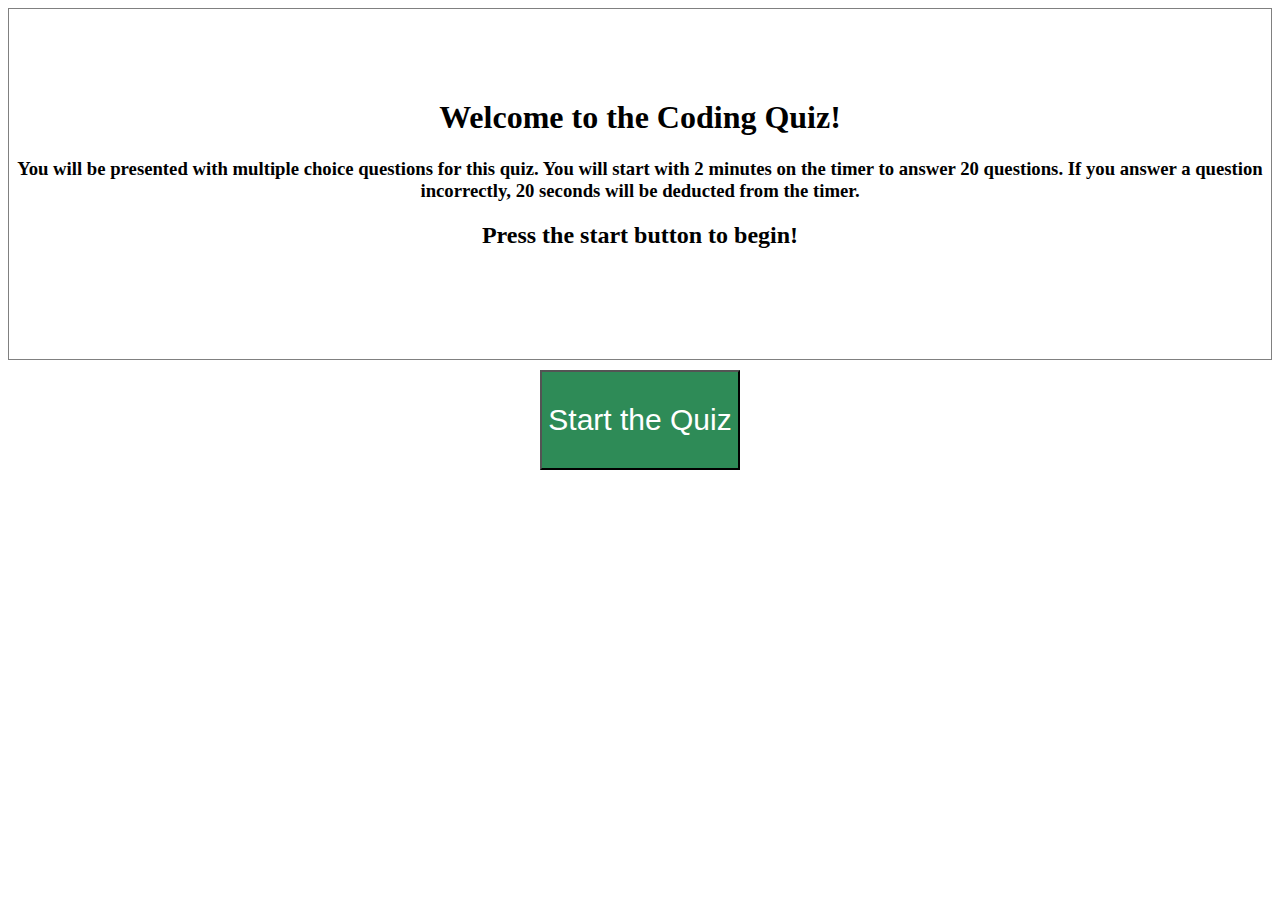
==== index.html @ cc58587d "Got all questions and options displayed" ====
<!DOCTYPE html>
<html lang="en">
<head>
    <meta charset="UTF-8">
    <meta name="viewport" content="width=device-width, initial-scale=1.0">
    <title>Coding Quiz</title>
    <link rel="stylesheet" href="Assets/styles.css"> 

</head>
<body>
    <div class="container">
        <div class="welcome">
            <h1 class="intro">Welcome to the Coding Quiz!</h1>
            
            <h3 class="intro">You will be presented with multiple choice questions for this quiz. You will start with 2 minutes on the timer to answer 20 questions. If you answer a question incorrectly, 20 seconds will be deducted from the timer. </h3>
        
            <h2 class="intro">Press the start button to begin!</h2>
        </div>   
        
        <div class="quiz-content">
            <h1 class="quiz-question"></h1>
            
            <h3 class="quiz-options"></h3>
            
            <h2 class="quiz-answer"></h2>
        </div>
    </div>

    <div class="start-button">
        <button class="start-button">Start the Quiz</button>
    </div>
    
    <script src="Assets/script.js"></script>
</body>
</html>
---- Assets/styles.css ----
.container {
    display: flex;
    justify-content: center;
    align-items: center;
    text-align: center;
    position: relative;
    border: 1px solid grey;
    flex-direction: column;
    height: 350px ;
    margin-bottom: 10px;
}



.start-button { 
    margin: 0 auto;
    height: 100px;
    width: 200px;
    font-size: 30px;
    background-color: seagreen;
    color: white;
}
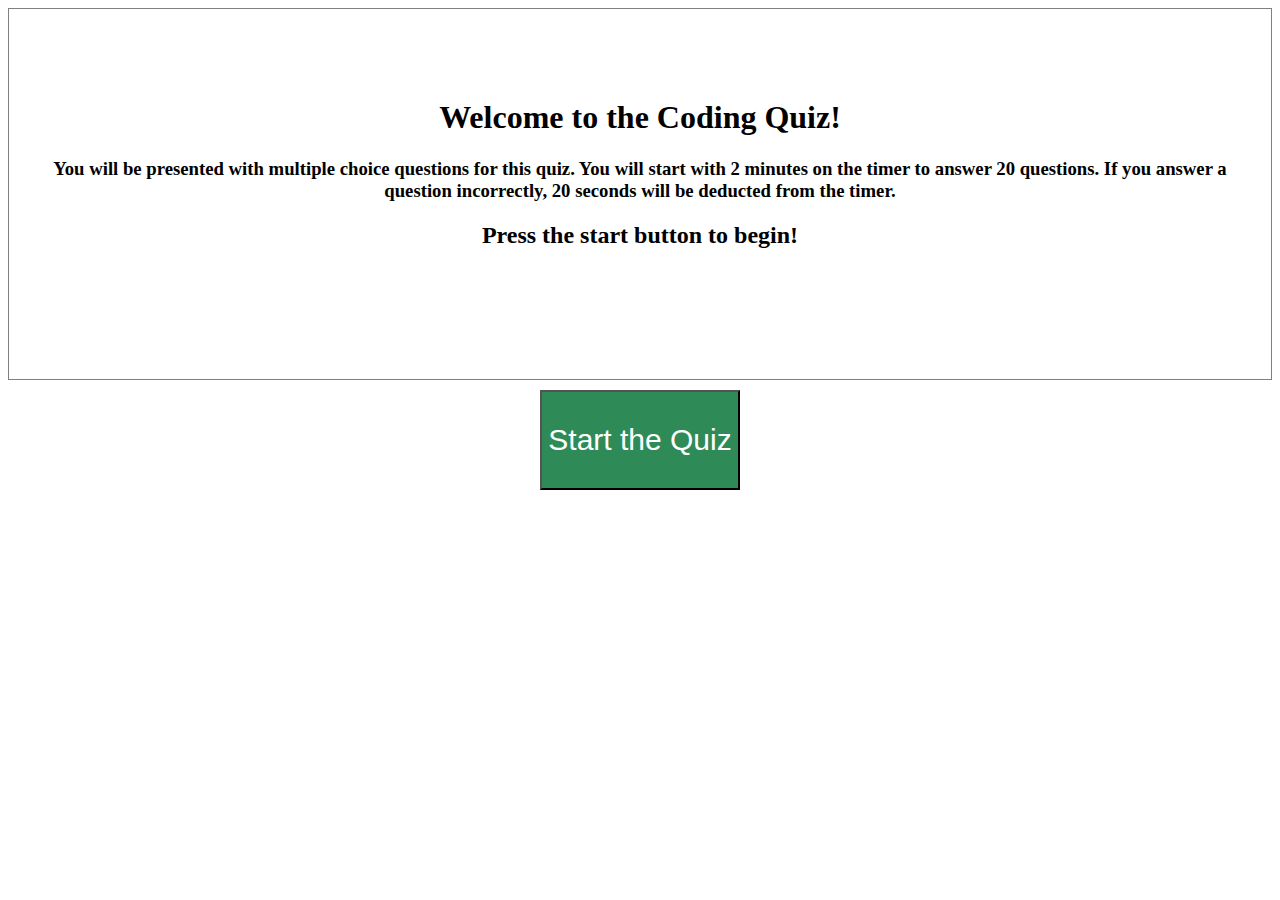
==== commit 75d26f68: "Choices for questions showing in a list" ====
--- a/index.html
+++ b/index.html
@@ -20,8 +20,8 @@
         <div class="quiz-content">
             <h1 class="quiz-question"></h1>
             
-            <h3 class="quiz-options"></h3>
-            
+            <p class="quiz-options"></p>
+              
             <h2 class="quiz-answer"></h2>
         </div>
     </div>
--- a/Assets/styles.css
+++ b/Assets/styles.css
@@ -8,9 +8,18 @@
     flex-direction: column;
     height: 350px ;
     margin-bottom: 10px;
+    padding: 10px;
 }
 
+.choices {
+    display: flex;
+    flex-direction: column;
+    justify-content: center;
+    align-items: center;
+    position: relative;
+    flex-direction: column;
 
+}
 
 .start-button { 
     margin: 0 auto;
@@ -19,4 +28,10 @@
     font-size: 30px;
     background-color: seagreen;
     color: white;
+}
+
+.quiz-options {
+    display: flex;
+    flex-direction: column;
+    position: relative;
 }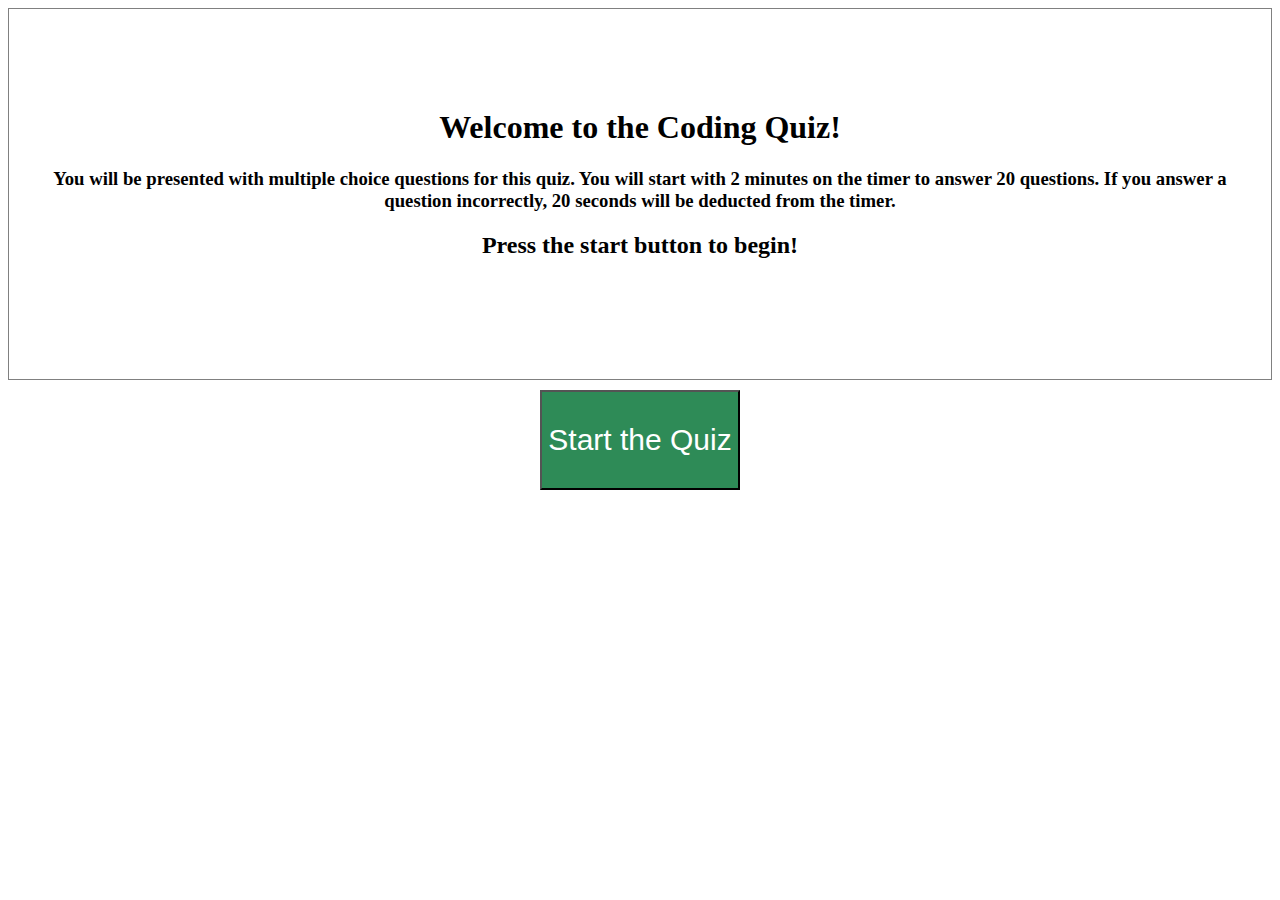
==== commit f2c15696: "Created HTML elements to link choices" ====
--- a/index.html
+++ b/index.html
@@ -20,7 +20,10 @@
         <div class="quiz-content">
             <h1 class="quiz-question"></h1>
             
-            <p class="quiz-options"></p>
+            <p class="quiz-option-a"></p>
+            <p class="quiz-option-b"></p>
+            <p class="quiz-option-c"></p>
+            <p class="quiz-option-d"></p>
               
             <h2 class="quiz-answer"></h2>
         </div>
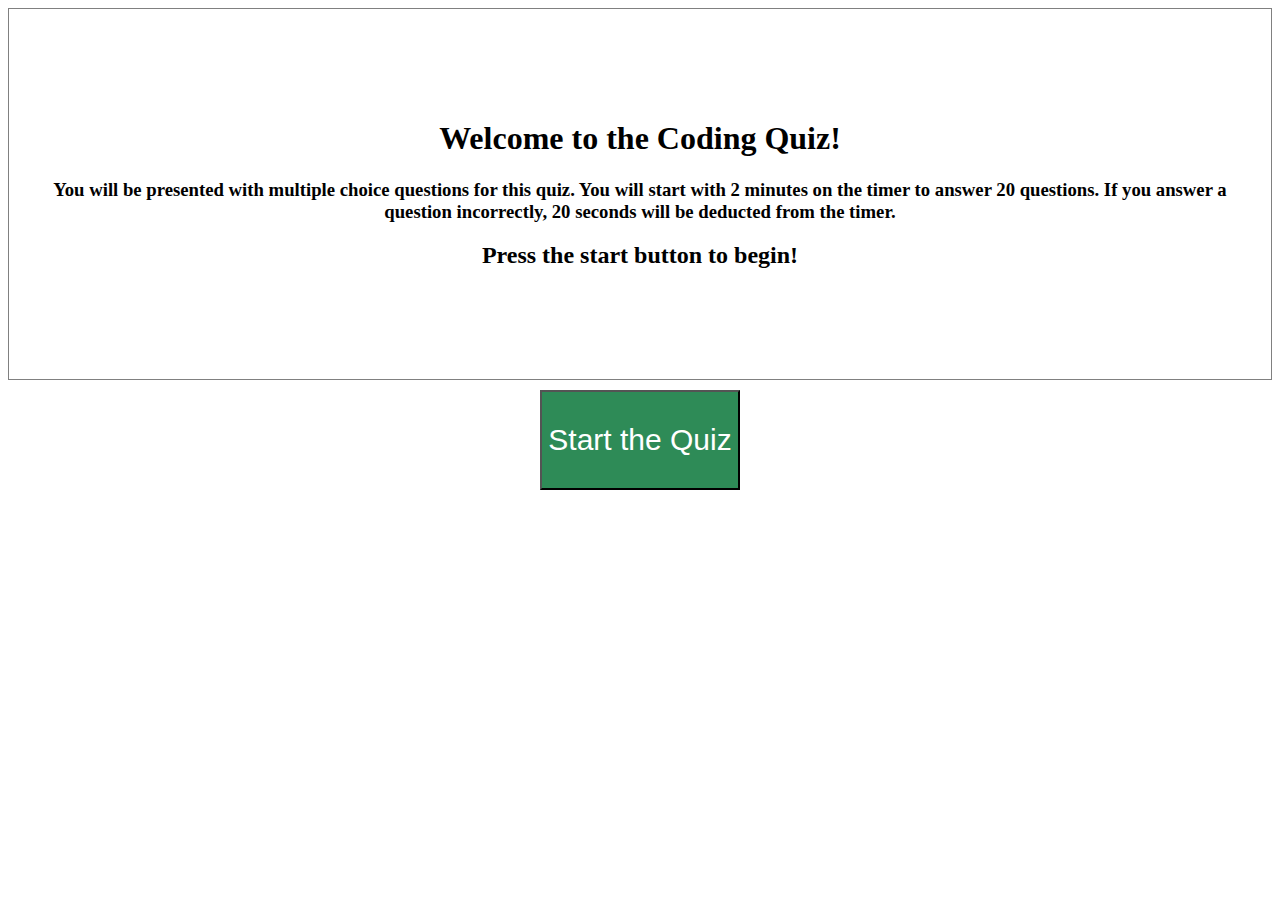
==== commit 656868f6: "Added timer to page" ====
--- a/index.html
+++ b/index.html
@@ -32,6 +32,10 @@
     <div class="start-button">
         <button class="start-button">Start the Quiz</button>
     </div>
+
+    <div class="timer">
+        <p class="timeLeft"></p>
+    </div˜>
     
     <script src="Assets/script.js"></script>
 </body>
--- a/Assets/styles.css
+++ b/Assets/styles.css
@@ -5,11 +5,12 @@
     text-align: center;
     position: relative;
     border: 1px solid grey;
-    flex-direction: column;
+    display: flex;
     height: 350px ;
     margin-bottom: 10px;
     padding: 10px;
 }
+
 
 .choices {
     display: flex;
@@ -34,4 +35,10 @@
     display: flex;
     flex-direction: column;
     position: relative;
+}
+
+.timer {
+    position: relative;
+    justify-content: right;
+    text-align: right;
 }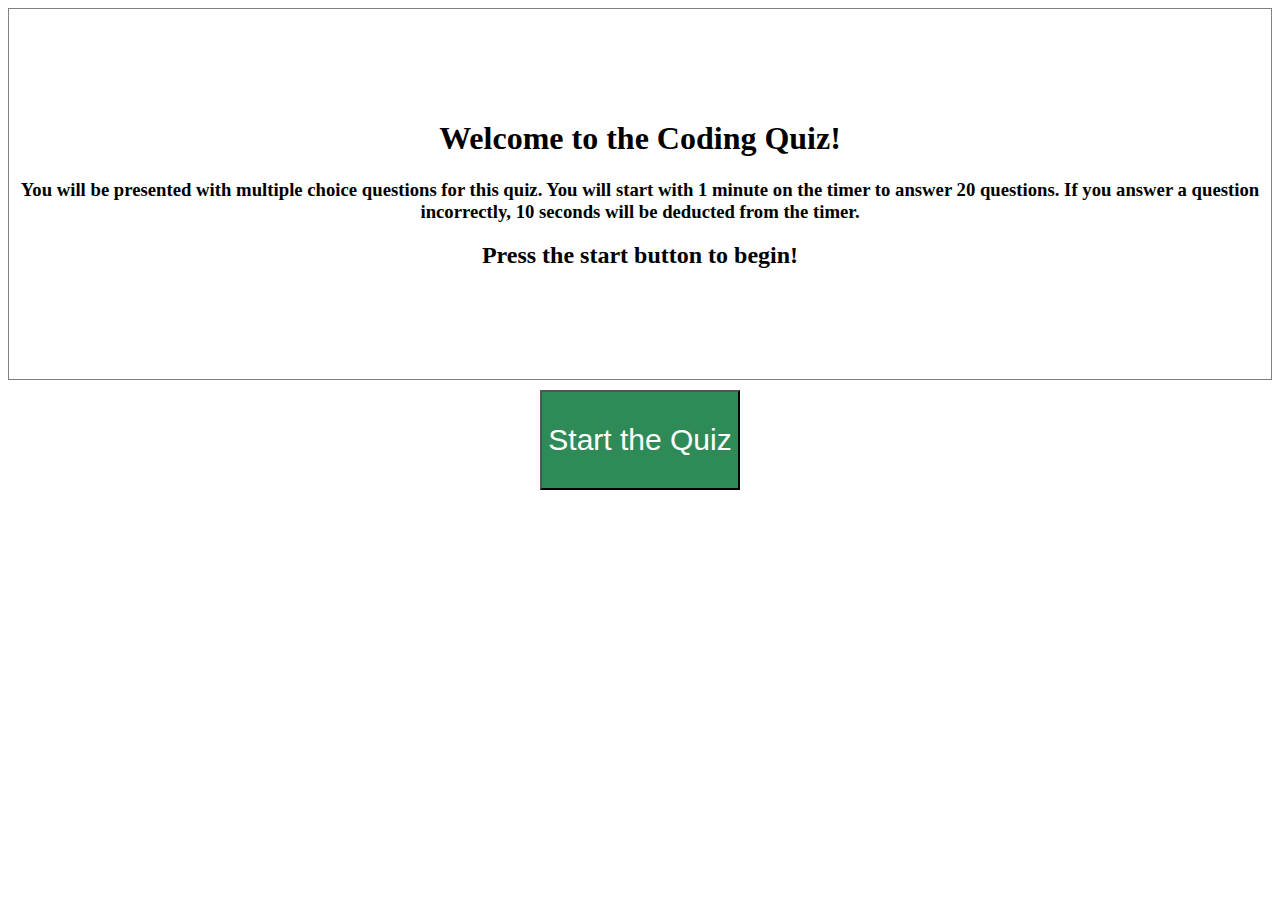
==== commit ae84f61d: "Added clear quiz when timer is 0" ====
--- a/index.html
+++ b/index.html
@@ -12,7 +12,7 @@
         <div class="welcome">
             <h1 class="intro">Welcome to the Coding Quiz!</h1>
             
-            <h3 class="intro">You will be presented with multiple choice questions for this quiz. You will start with 2 minutes on the timer to answer 20 questions. If you answer a question incorrectly, 20 seconds will be deducted from the timer. </h3>
+            <h3 class="intro">You will be presented with multiple choice questions for this quiz. You will start with 1 minute on the timer to answer 20 questions. If you answer a question incorrectly, 10 seconds will be deducted from the timer. </h3>
         
             <h2 class="intro">Press the start button to begin!</h2>
         </div>   
@@ -26,6 +26,9 @@
             <p class="quiz-option-d"></p>
               
             <h2 class="quiz-answer"></h2>
+
+            <h2 class="score"></h2>
+
         </div>
     </div>
 
--- a/Assets/styles.css
+++ b/Assets/styles.css
@@ -38,7 +38,7 @@
 }
 
 .timer {
-    position: relative;
-    justify-content: right;
-    text-align: right;
+    text-align: center;
+    justify-content: center;
+    font-size: 50px;
 }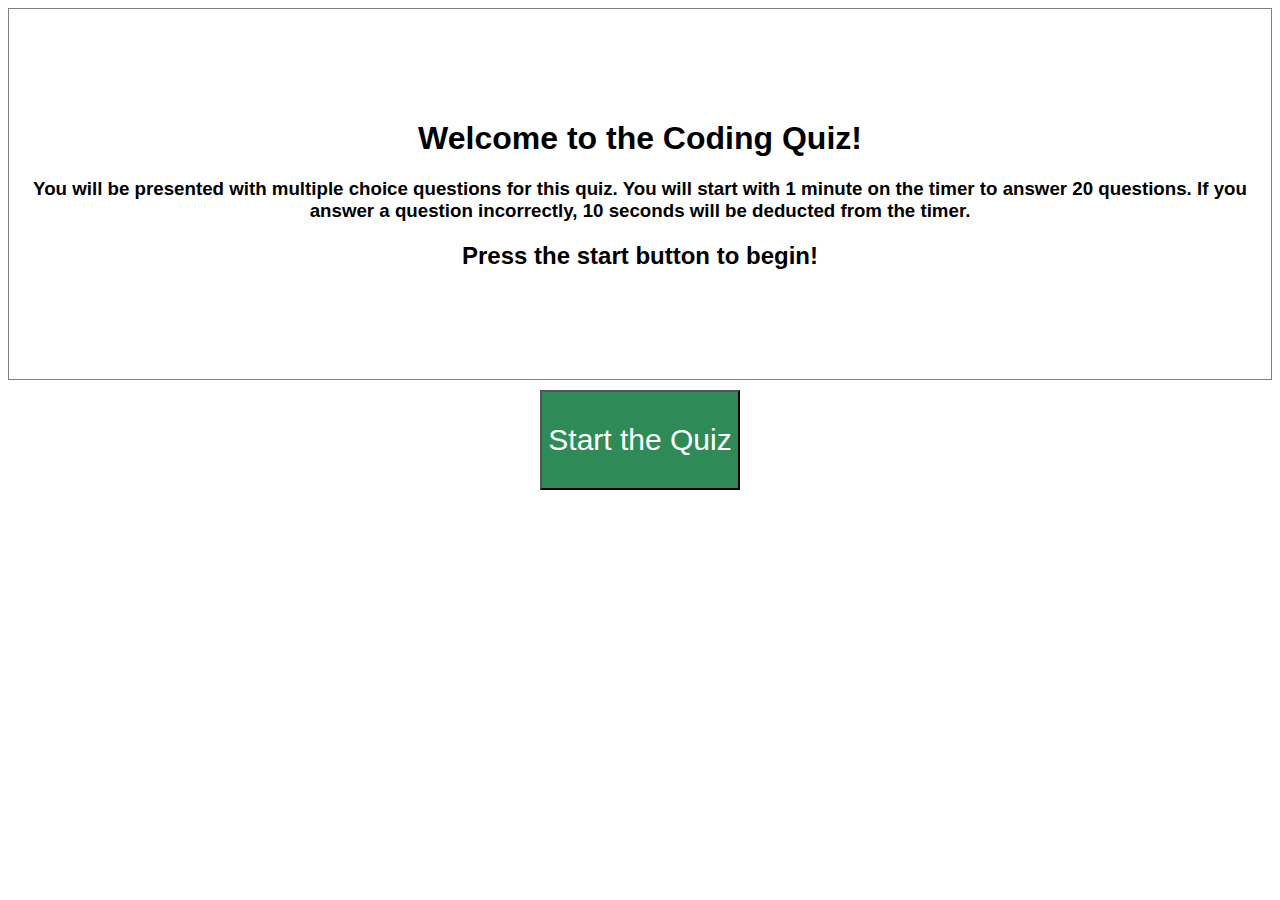
==== commit 151b75f0: "Added enter high score screen" ====
--- a/index.html
+++ b/index.html
@@ -30,6 +30,15 @@
             <h2 class="score"></h2>
 
         </div>
+
+        <div class="score-content">
+            <h1 class="your-score"></h1>
+
+            <p class="user-enter">Enter your initials here to record your high score!</p>
+            <input type="text" class="initials">
+            <button class="submit">Submit</button>
+
+        </div>
     </div>
 
     <div class="start-button">
--- a/Assets/styles.css
+++ b/Assets/styles.css
@@ -9,6 +9,7 @@
     height: 350px ;
     margin-bottom: 10px;
     padding: 10px;
+    font-family: 'Gill Sans', 'Gill Sans MT', Calibri, 'Trebuchet MS', sans-serif;
 }
 
 
@@ -41,4 +42,9 @@
     text-align: center;
     justify-content: center;
     font-size: 50px;
+    font-family: 'Gill Sans', 'Gill Sans MT', Calibri, 'Trebuchet MS', sans-serif;
+}
+
+.score-content {
+    display: none;
 }